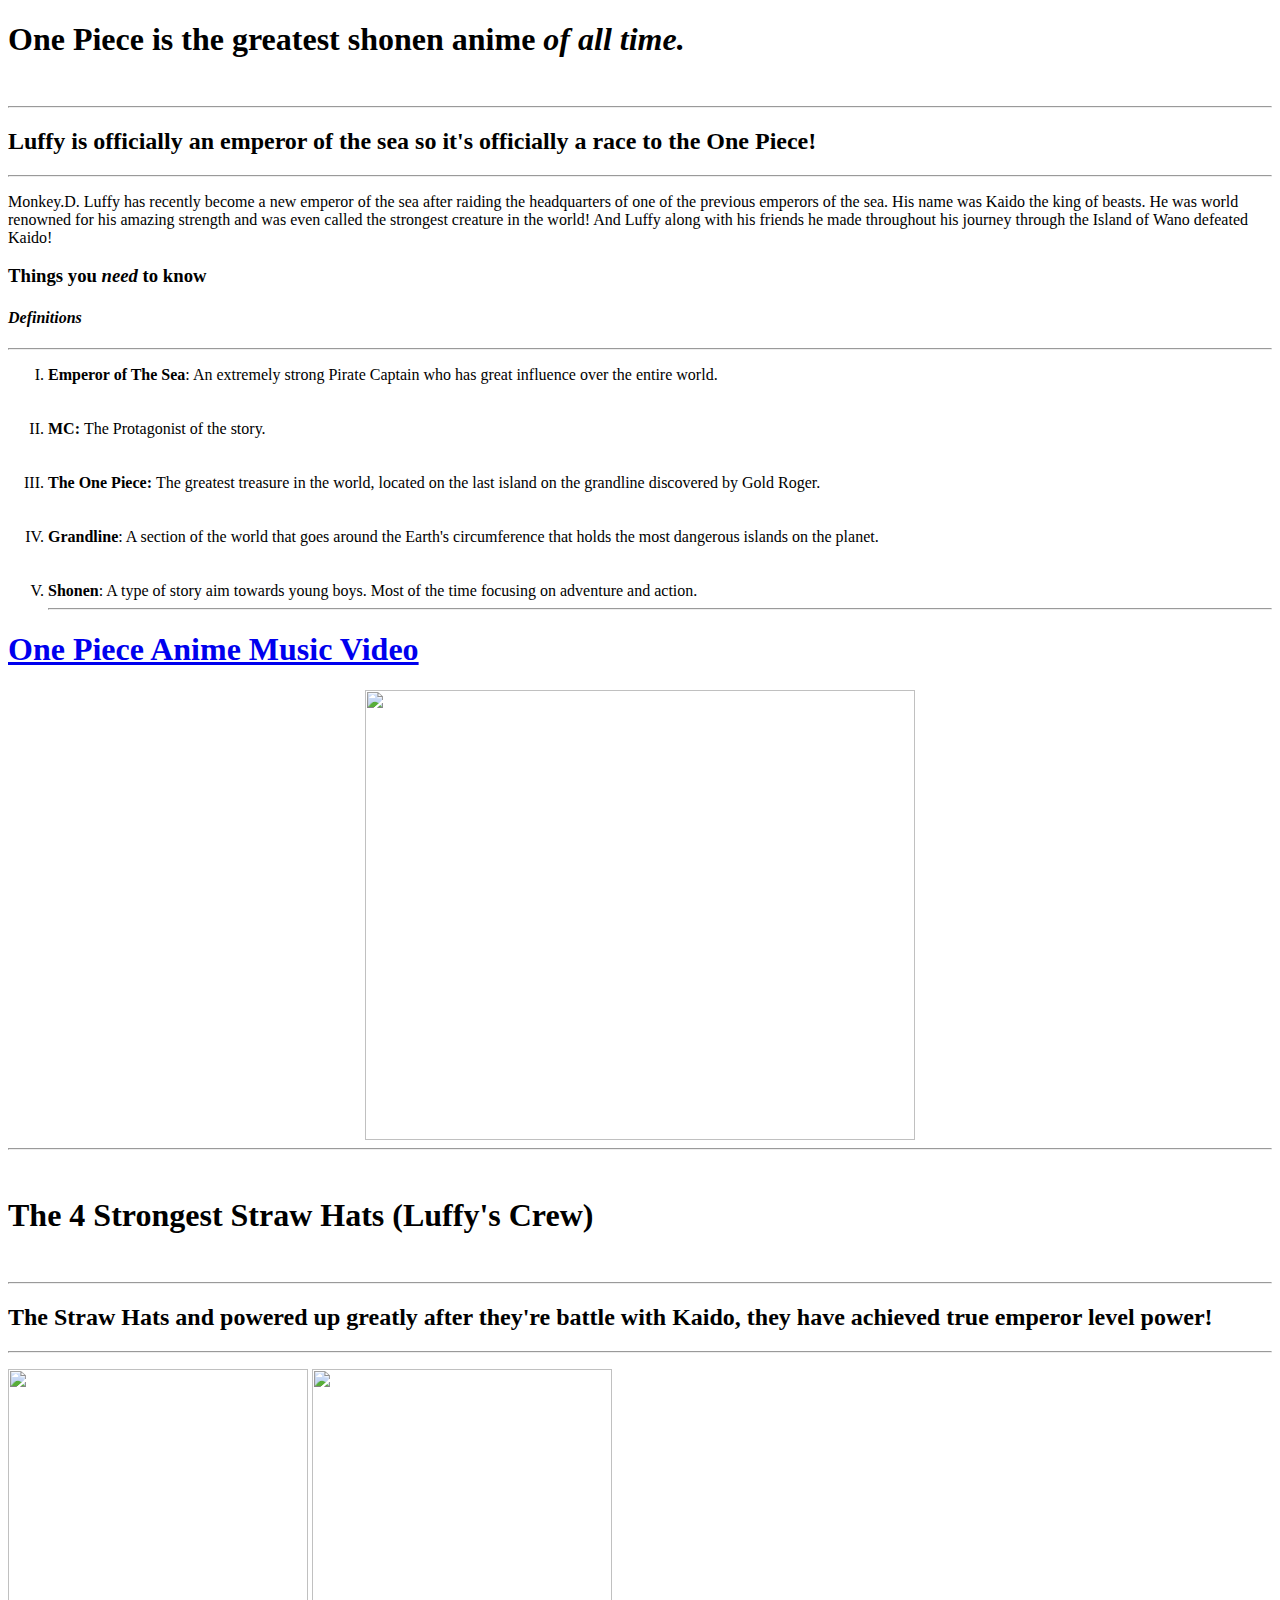
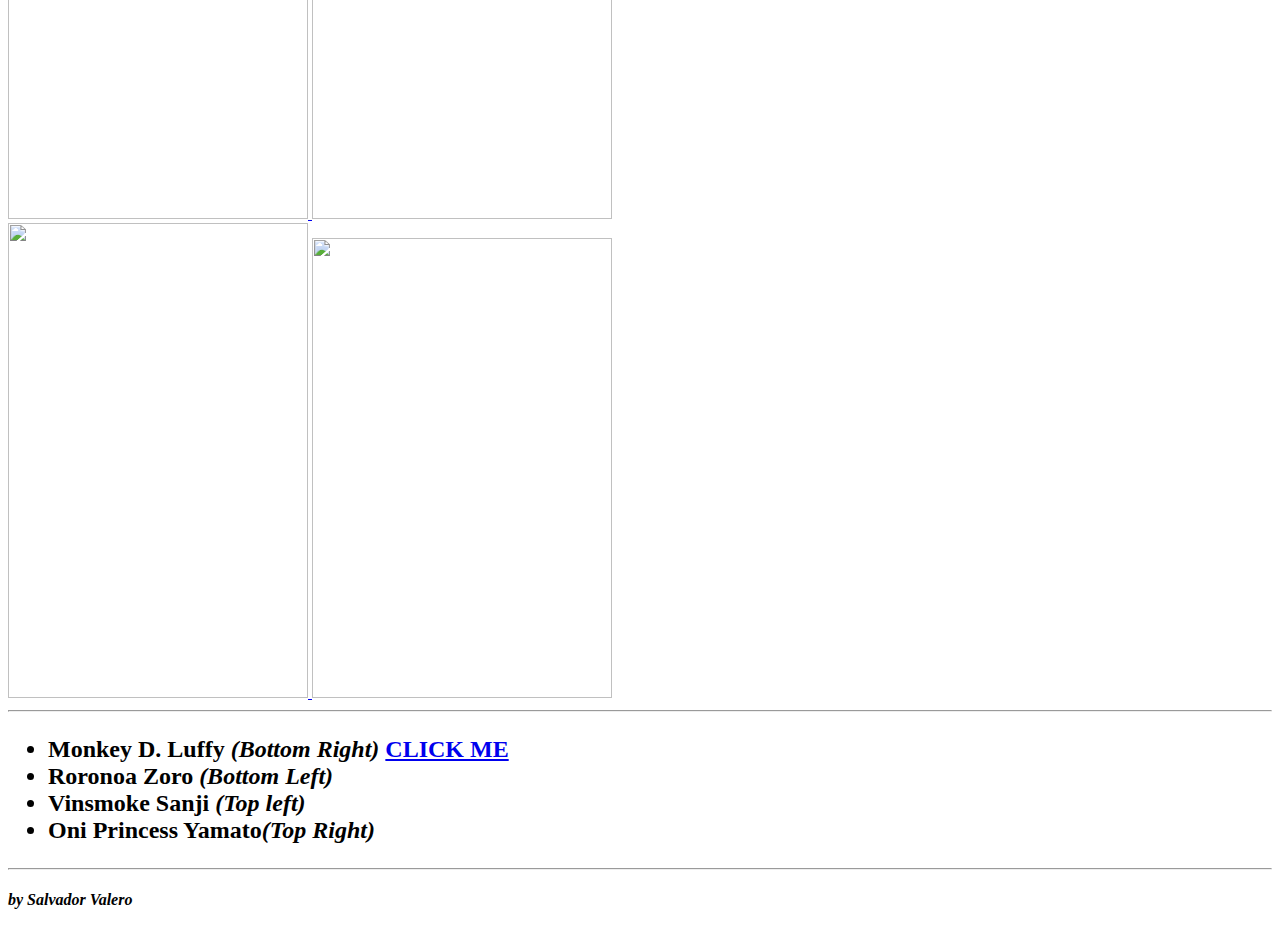
==== index.html @ fc662fb9 "Update index.html" ====
<!DOCTYPE html>
<html>
    
    <head>
    <style>
        .center-image{
            display:block;
            margin-left:auto;
            margin-right:auto;
              
           
        }
    </style>
    <head>

<body>
<h1 text-align="center"> <strong> One Piece is the greatest shonen anime <em>of all time.</em></strong> </h1>  
<br>
<hr>
<h2> Luffy is officially an emperor of the sea so it's officially a race to the One Piece! </h2>
<hr>
<p>
 Monkey.D. Luffy has recently become a new emperor of the sea after raiding the headquarters of one of the previous emperors of the sea. His name was Kaido the king of beasts. He was world renowned for his amazing strength and was even called the strongest creature in the world! And Luffy along with his friends he made throughout his journey through the Island of Wano defeated Kaido!
</p>
<h3>Things you <em>need</em> to know </h3>

 <h4> <em>Definitions</em> </h4> 
<hr>
    <ol type="I"><li><strong>Emperor of The Sea</strong>: An extremely strong Pirate Captain who has great influence over the entire world.</li>
    <br>
    <br>
<li><strong> MC: </strong> The Protagonist of the story.</li>
    <br> 
    <br>
   <li> <strong> The One Piece: </strong> The greatest treasure in the world, located on the last island on the grandline discovered by Gold Roger.</li>
    <br>
    <br>
   <li> <strong>Grandline</strong>: A section of the world that goes around the Earth's circumference that holds the most dangerous islands on the planet.</li>
    <br>
    <br>
   <li> <strong>Shonen</strong>: A type of story aim towards young boys. Most of the time focusing on adventure and action. </li>
  <hr>
    </ol>
  
<a href="https://www.youtube.com/watch?v=xylh_sJAYdc&t=14s&ab_channel=SRAMusicVideos">
<h1>One Piece Anime Music Video</h1></a>
<img src="https://www.spieltimes.com/wp-content/uploads/2022/06/New-Four-Emperors-One-Piece.png" width="550" height="450" class="center-image">  

<hr>
<br>
<h1>The 4 Strongest Straw Hats (Luffy's Crew)</h1>
 <br>
    <hr>
    <h2> The Straw Hats and powered up greatly after they're battle with Kaido, they have achieved true emperor level power!</h2>
<hr>
    <p></p>
    <a href= "https://onepiece.fandom.com/wiki/Sanji"> <img src="https://external-preview.redd.it/SShWfacmnjBv8JmQe5dcjXAxpG6yEoSgQGc88x0Dnws.jpg?auto=webp&s=9368627f017a8853e04f3eb7823c5f2481de00da" height= "450" width="300"> </a>     <a href="https://onepiece.fandom.com/wiki/Yamato"><img src="https://images-wixmp-ed30a86b8c4ca887773594c2.wixmp.com/f/8fb43e2c-327a-4a76-abb0-70dba8834beb/deu62fq-f9fd1fc0-5700-4640-9803-731a1fecc0d0.png?token=eyJ0eXAiOiJKV1QiLCJhbGciOiJIUzI1NiJ9.[base64].6aYHPKNVHzzIAaA-C7VvUwrvDwqY3rrPaKQunhEbTfM" height="450" width="300"> </a>
 
<br>
    <a href="https://onepiece.fandom.com/wiki/Roronoa_Zoro"> <img src="https://preview.redd.it/vzu9eidu8ls61.jpg?width=640&crop=smart&auto=webp&s=ae300a31c0ba5c22b5fefee32e58eded94ff1478" height="475" width="300"> </a> <a href= "https://onepiece.fandom.com/wiki/Monkey_D._Luffy"> <img src="https://images-wixmp-ed30a86b8c4ca887773594c2.wixmp.com/f/d03b694a-498b-4c57-9479-ef53a71a21b7/df4256z-2f779d5b-7105-4ada-bc83-f4b476868b37.png/v1/fill/w_1280,h_1597,q_80,strp/luffy_gear_5_by_xavierjvg_df4256z-fullview.jpg?token=eyJ0eXAiOiJKV1QiLCJhbGciOiJIUzI1NiJ9.[base64].vtmfhllHHeiVC7xZtV6Qsx8Wz6lHJr-XCIM-BSOGjh8" height="460" width="300"> </a>
<hr>
        </body>
<p>
 <h2> 
<ul>
<li><strong>Monkey D. Luffy <em>(Bottom Right)</em> <a href="https://flyclipart.com/thumbs/anime-onepiece-one-piece-luffy-monkeydluffy-memes-luffy-ugly-face-1235088.png"> CLICK ME</a></li>

<li>    Roronoa Zoro <em>(Bottom Left)</em> </li>

    <li>   Vinsmoke Sanji <em>(Top left)</em>  </li>

  <li>  Oni Princess Yamato<em>(Top Right)</em> </strong> </li>
</h2>
        </p>
   <hr>
<h4><em>by Salvador Valero</em></h4>
</body>
</html>
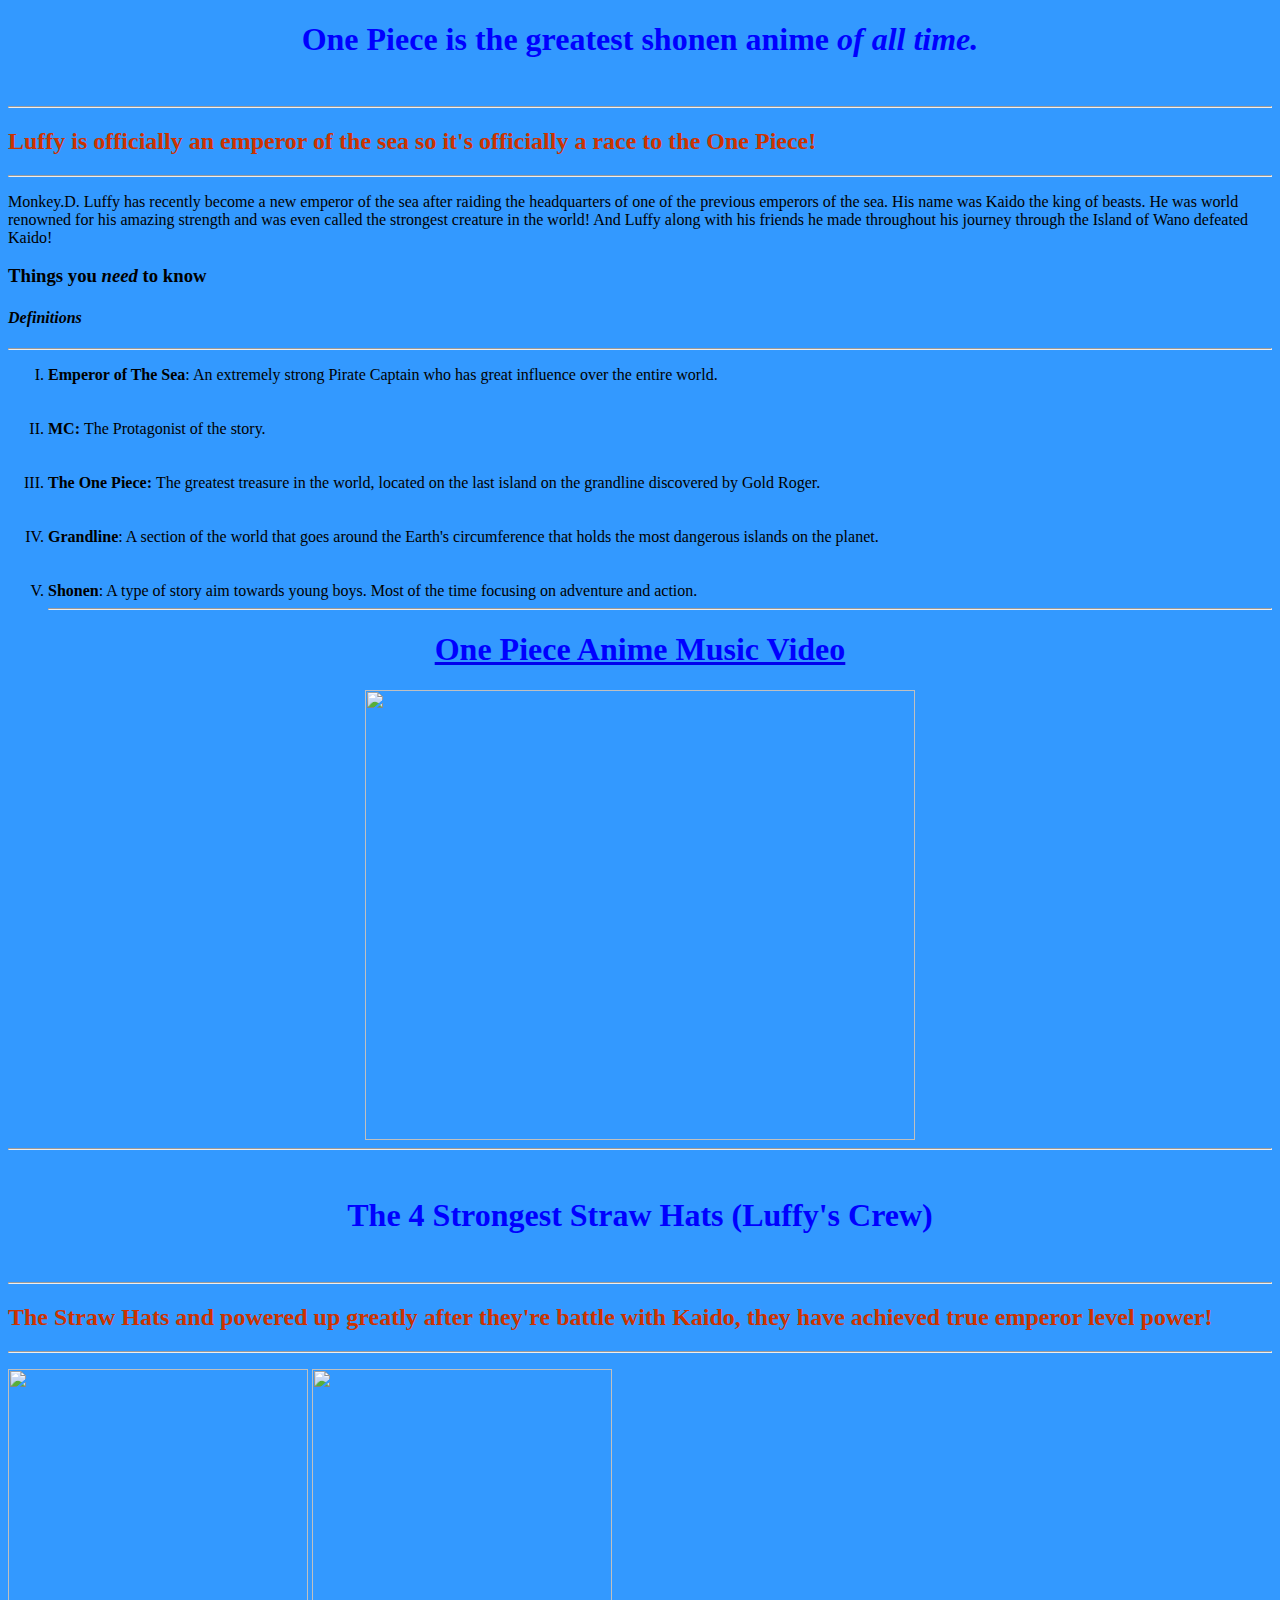
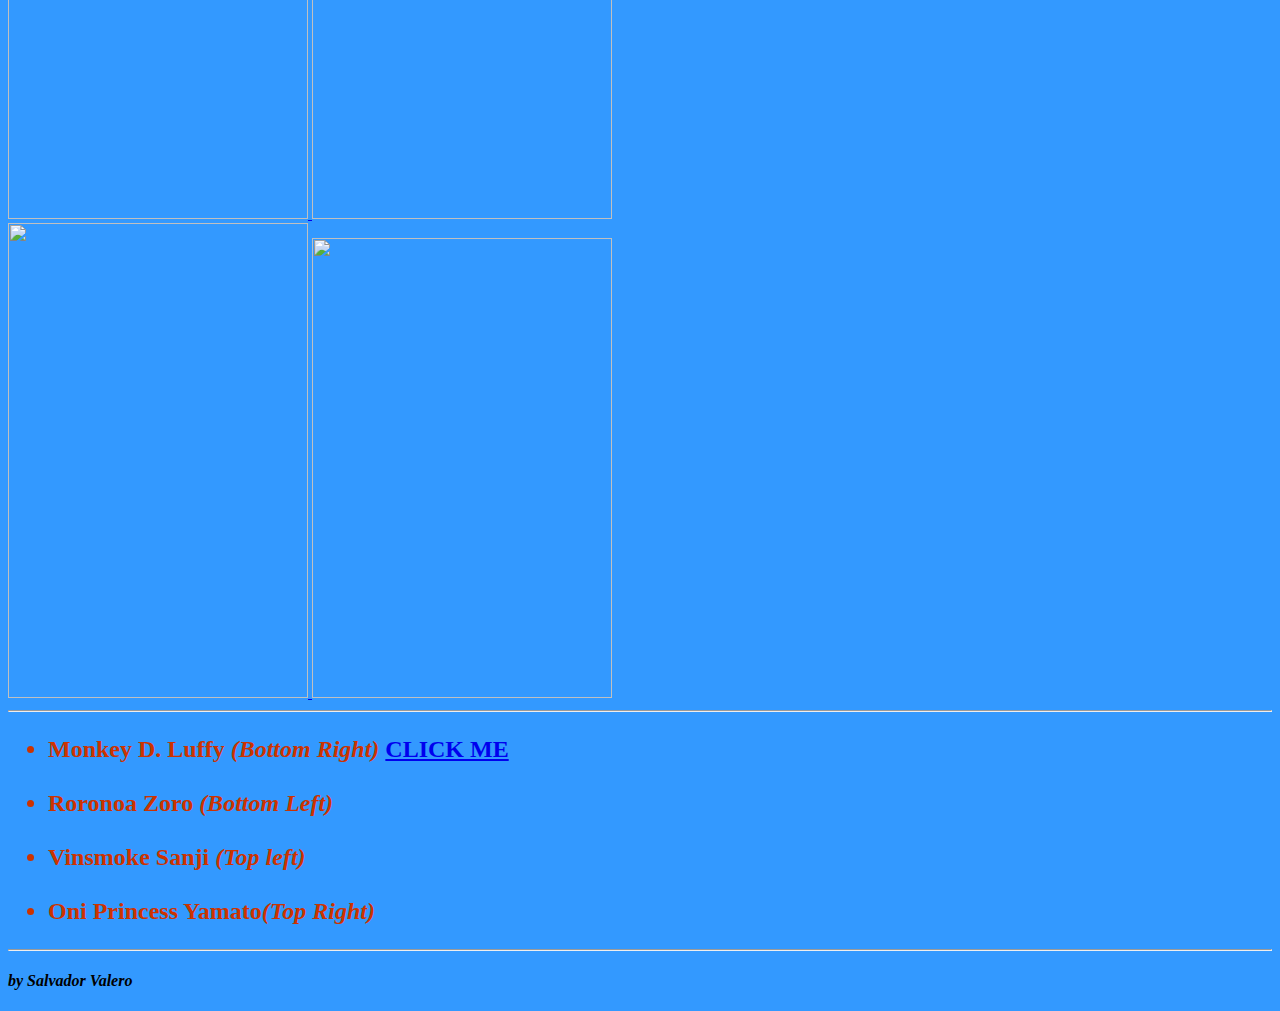
==== commit 6917c5ee: "Update index.html" ====
--- a/index.html
+++ b/index.html
@@ -6,9 +6,17 @@
         .center-image{
             display:block;
             margin-left:auto;
-            margin-right:auto;
-              
-           
+            margin-right:auto;                      
+        }
+        h1{
+            text-align:center;
+            color: blue;
+        }
+        body{
+            background-color:#3399FF;
+        }
+        h2{
+            color:#CC3300;
         }
     </style>
     <head>
@@ -63,13 +71,13 @@
 <p>
  <h2> 
 <ul>
-<li><strong>Monkey D. Luffy <em>(Bottom Right)</em> <a href="https://flyclipart.com/thumbs/anime-onepiece-one-piece-luffy-monkeydluffy-memes-luffy-ugly-face-1235088.png"> CLICK ME</a></li>
-
-<li>    Roronoa Zoro <em>(Bottom Left)</em> </li>
-
+    <li><strong>Monkey D. Luffy <em>(Bottom Right)</em> <a href="https://flyclipart.com/thumbs/anime-onepiece-one-piece-luffy-monkeydluffy-memes-luffy-ugly-face-1235088.png"> CLICK ME</a></li>
+<br>
+    <li>    Roronoa Zoro <em>(Bottom Left)</em> </li>
+<br>
     <li>   Vinsmoke Sanji <em>(Top left)</em>  </li>
-
-  <li>  Oni Princess Yamato<em>(Top Right)</em> </strong> </li>
+<br>
+    <li>  Oni Princess Yamato<em>(Top Right)</em> </strong> </li>
 </h2>
         </p>
    <hr>
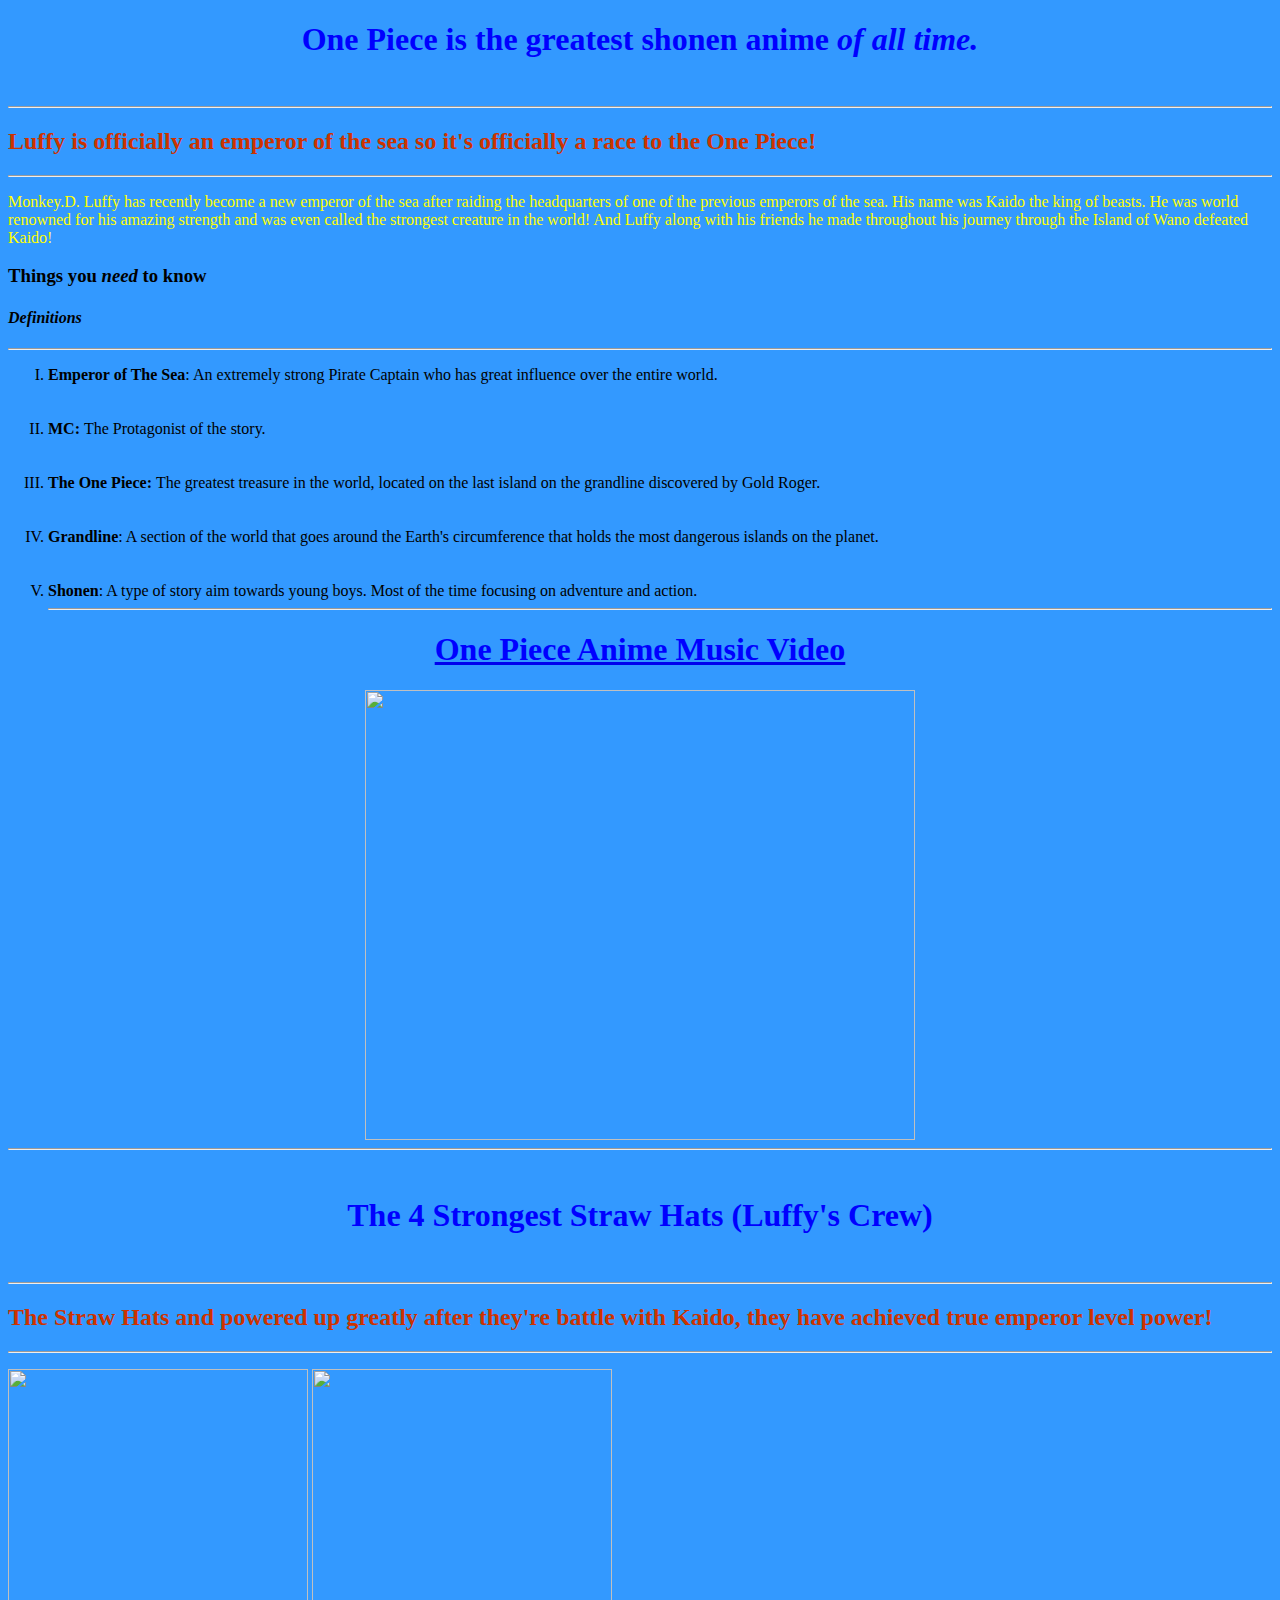
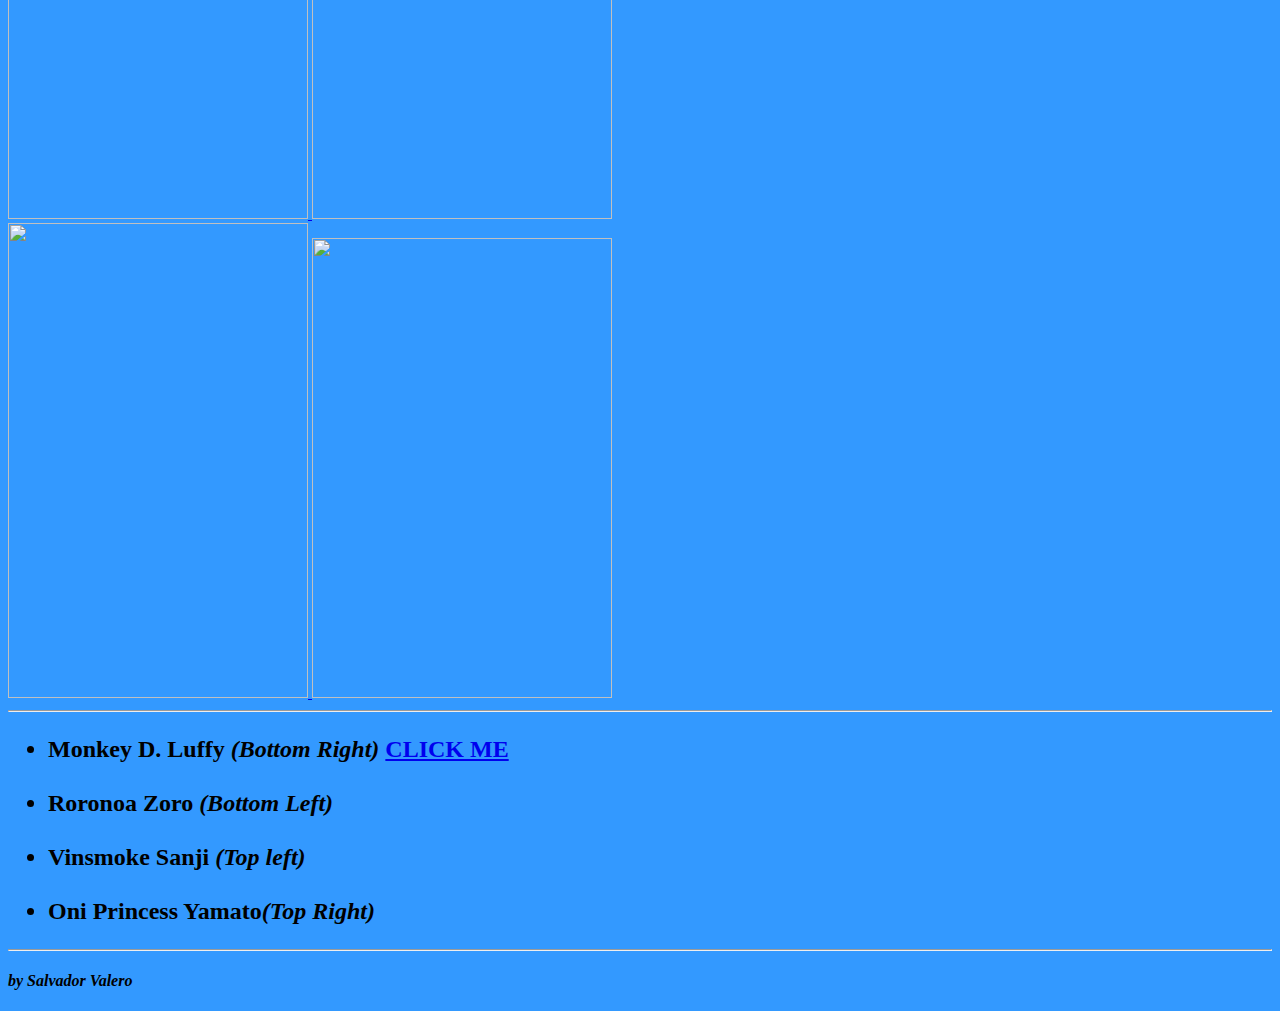
==== commit 56a388b8: "Update index.html" ====
--- a/index.html
+++ b/index.html
@@ -14,9 +14,16 @@
         }
         body{
             background-color:#3399FF;
+            font-style:Lucida-console;
         }
         h2{
             color:#CC3300;
+        }
+        .straw-hats{
+            color:black;
+        }
+        p{
+            color:yellow;
         }
     </style>
     <head>
@@ -70,7 +77,7 @@
         </body>
 <p>
  <h2> 
-<ul>
+<ul class="straw-hats">
     <li><strong>Monkey D. Luffy <em>(Bottom Right)</em> <a href="https://flyclipart.com/thumbs/anime-onepiece-one-piece-luffy-monkeydluffy-memes-luffy-ugly-face-1235088.png"> CLICK ME</a></li>
 <br>
     <li>    Roronoa Zoro <em>(Bottom Left)</em> </li>
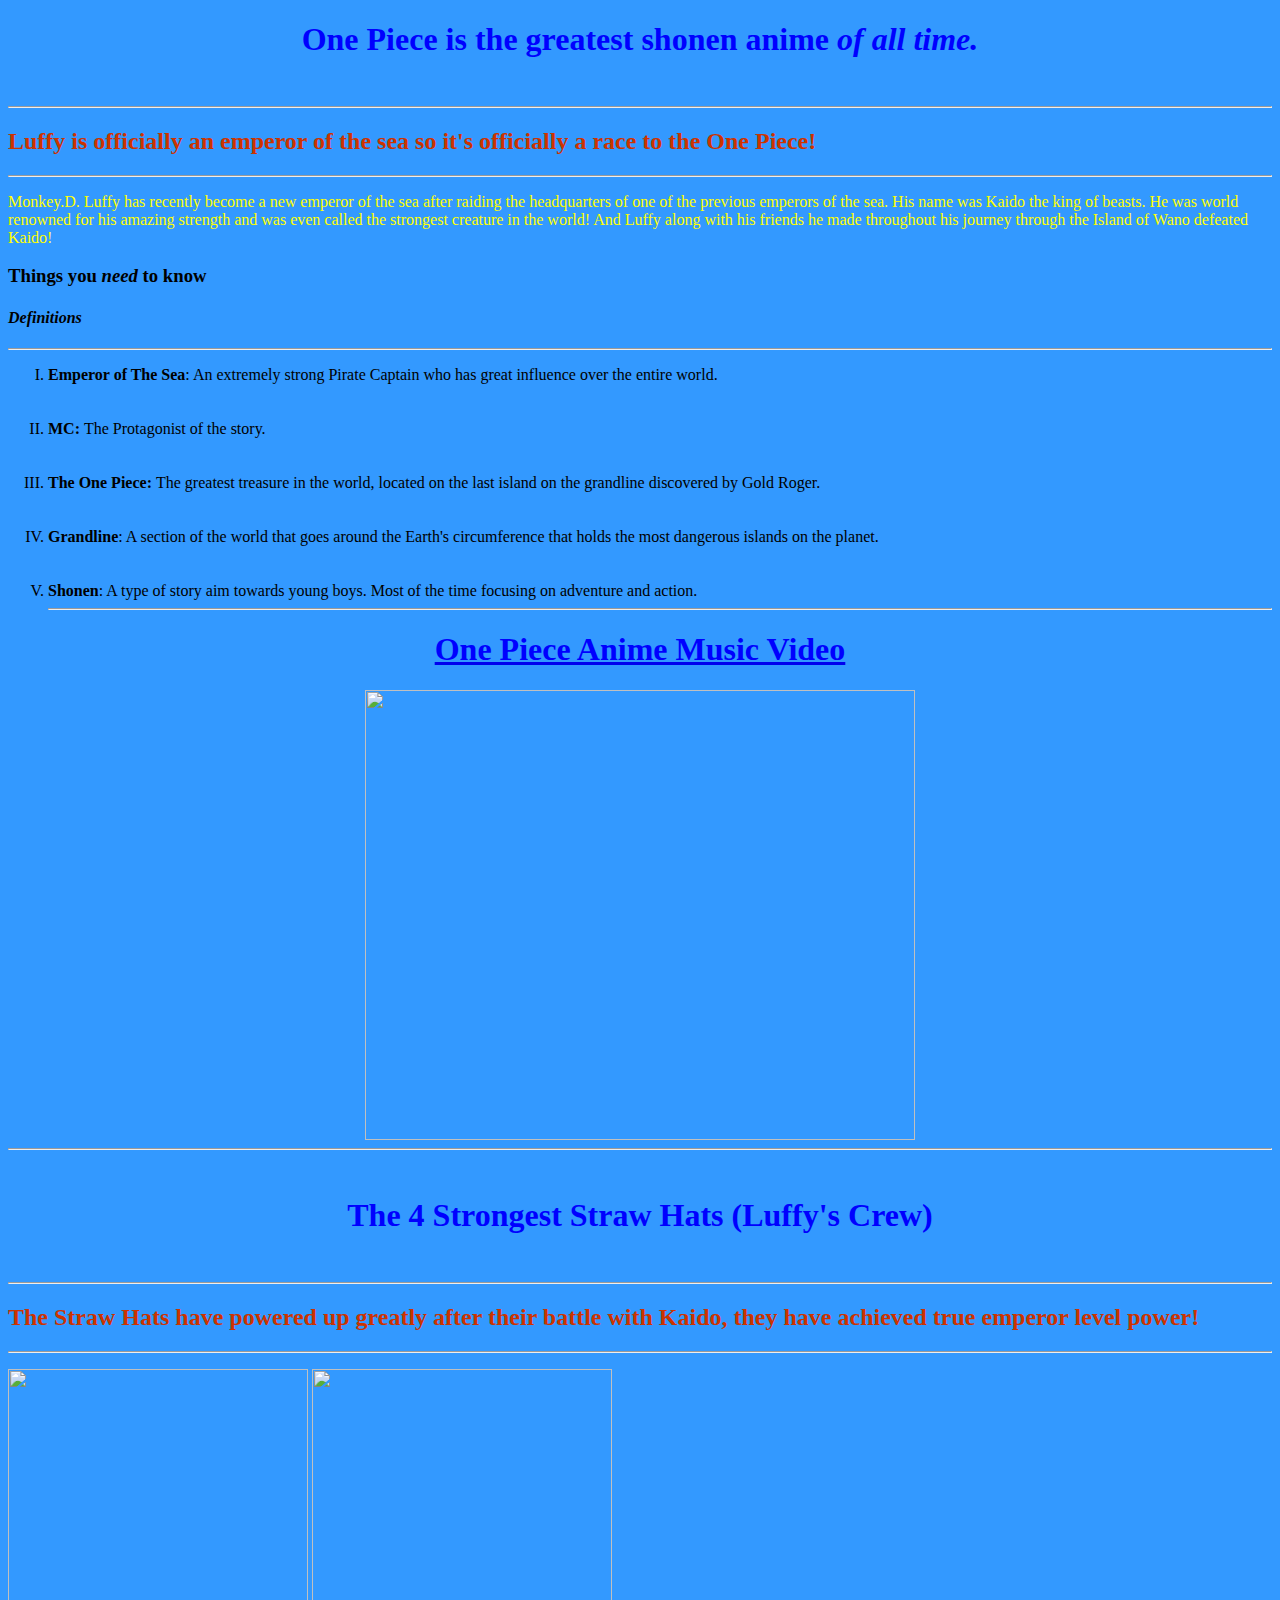
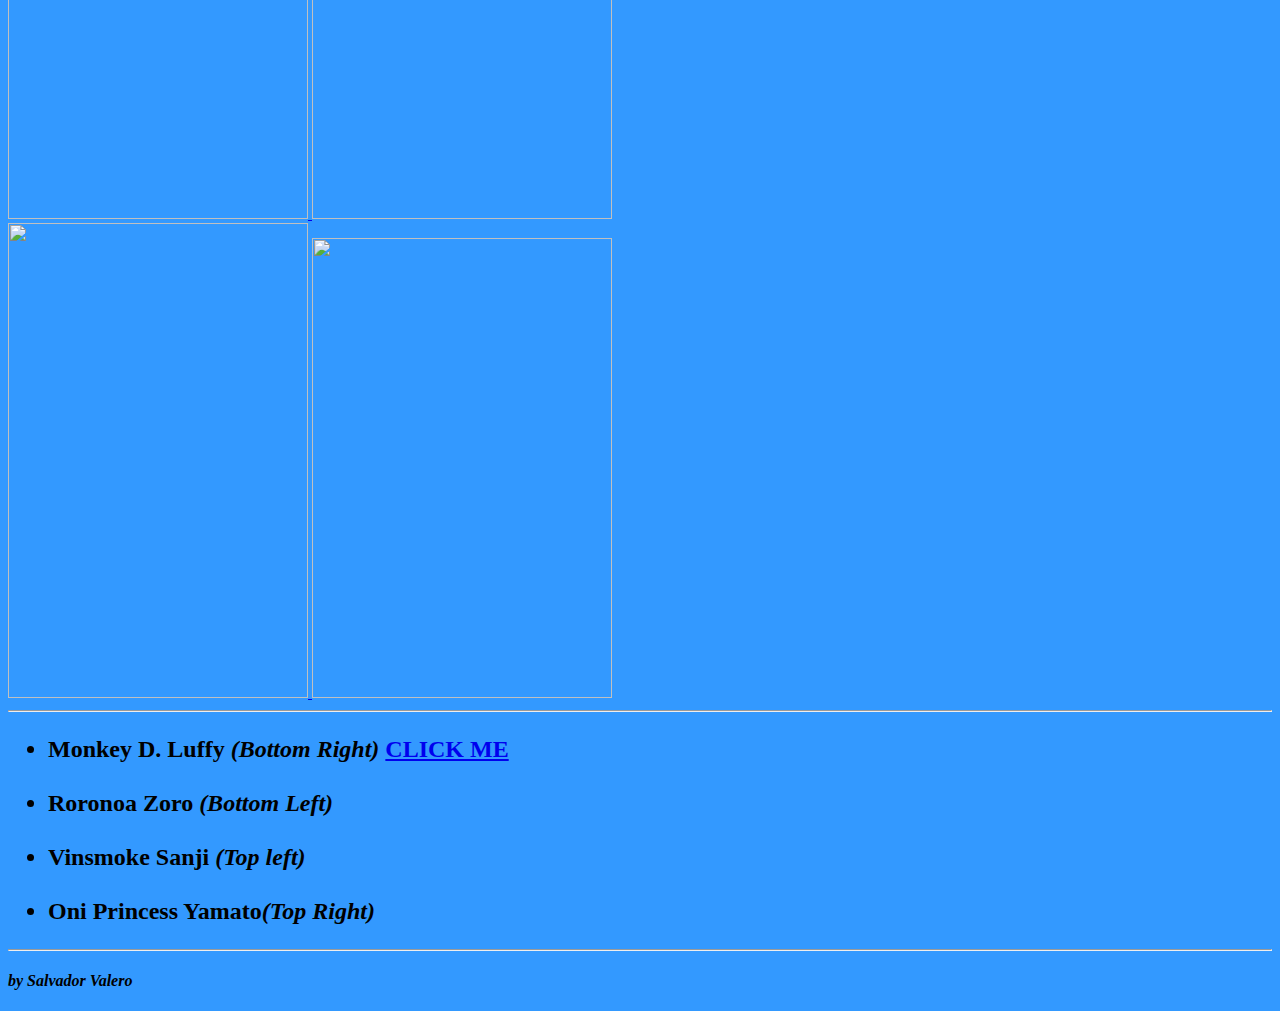
==== commit 9e27a9b1: "Update index.html" ====
--- a/index.html
+++ b/index.html
@@ -66,7 +66,7 @@
 <h1>The 4 Strongest Straw Hats (Luffy's Crew)</h1>
  <br>
     <hr>
-    <h2> The Straw Hats and powered up greatly after they're battle with Kaido, they have achieved true emperor level power!</h2>
+    <h2> The Straw Hats have powered up greatly after their battle with Kaido, they have achieved true emperor level power!</h2>
 <hr>
     <p></p>
     <a href= "https://onepiece.fandom.com/wiki/Sanji"> <img src="https://external-preview.redd.it/SShWfacmnjBv8JmQe5dcjXAxpG6yEoSgQGc88x0Dnws.jpg?auto=webp&s=9368627f017a8853e04f3eb7823c5f2481de00da" height= "450" width="300"> </a>     <a href="https://onepiece.fandom.com/wiki/Yamato"><img src="https://images-wixmp-ed30a86b8c4ca887773594c2.wixmp.com/f/8fb43e2c-327a-4a76-abb0-70dba8834beb/deu62fq-f9fd1fc0-5700-4640-9803-731a1fecc0d0.png?token=eyJ0eXAiOiJKV1QiLCJhbGciOiJIUzI1NiJ9.[base64].6aYHPKNVHzzIAaA-C7VvUwrvDwqY3rrPaKQunhEbTfM" height="450" width="300"> </a>
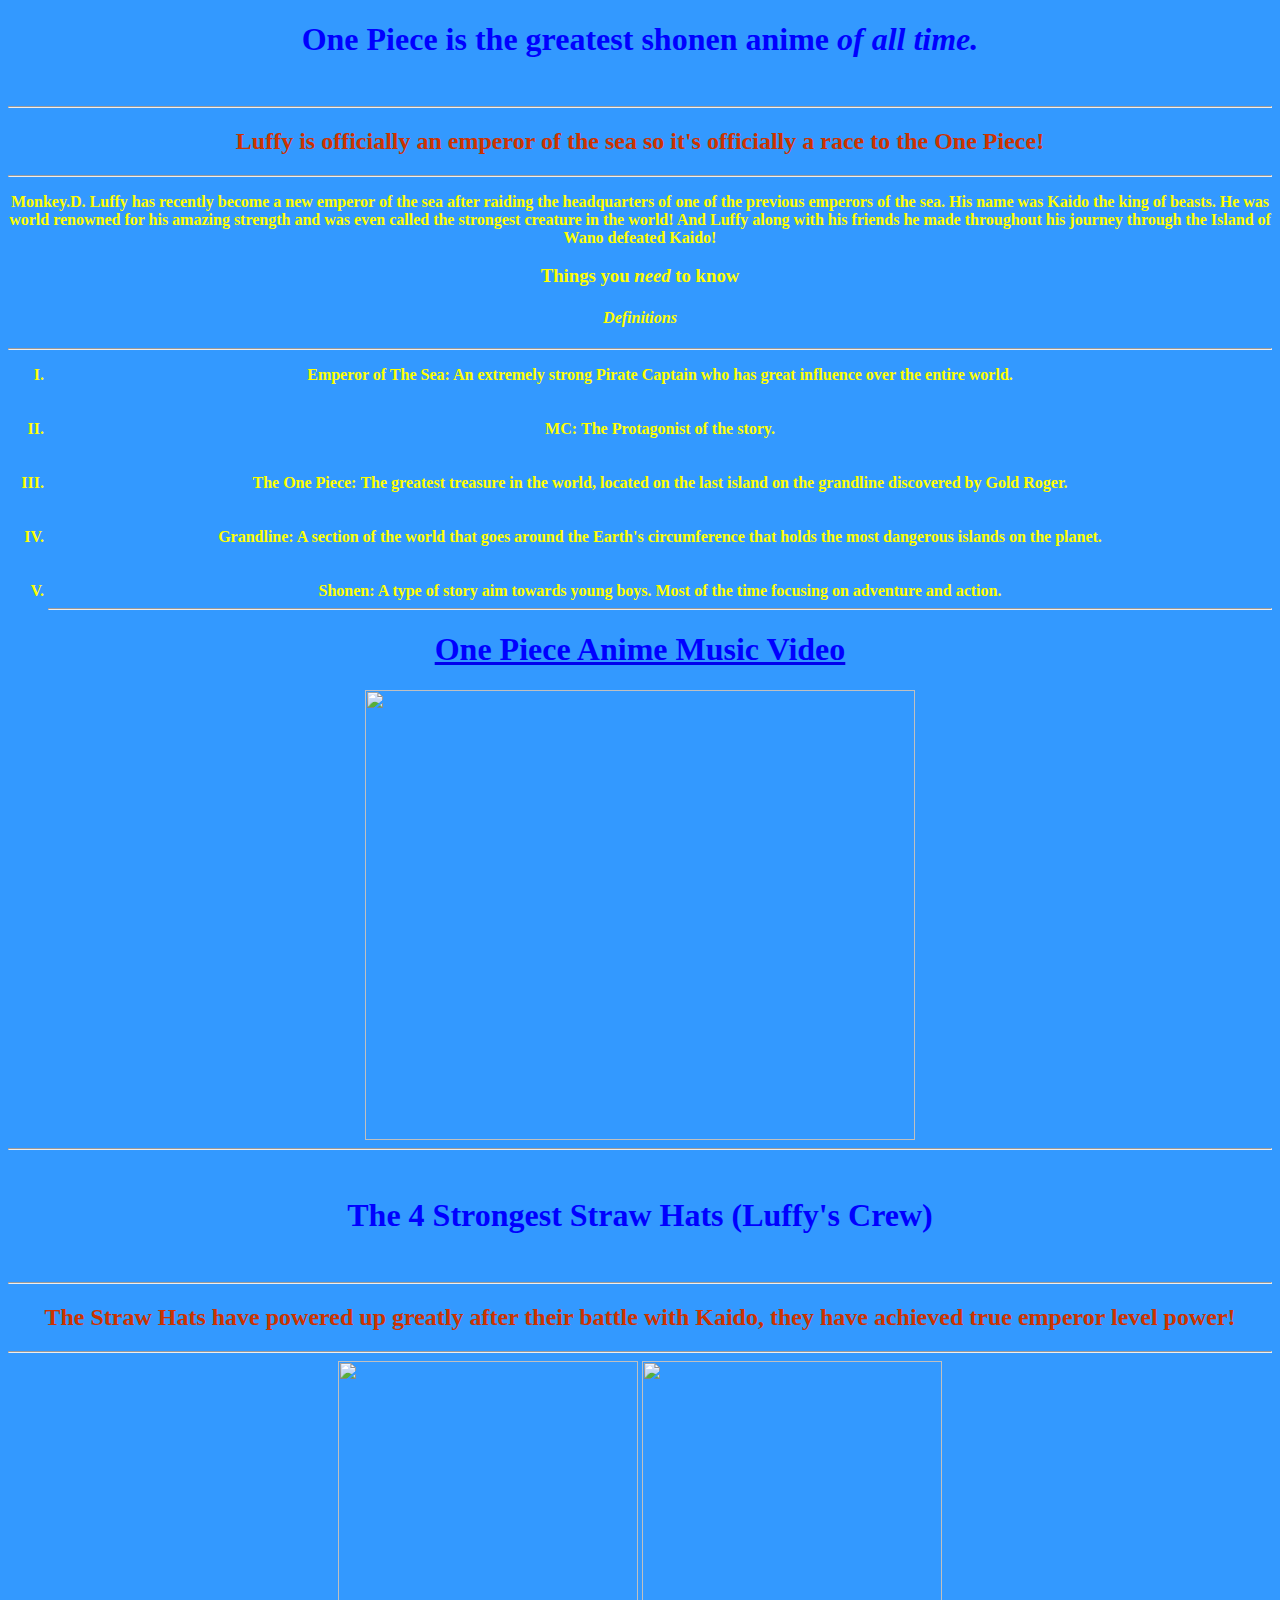
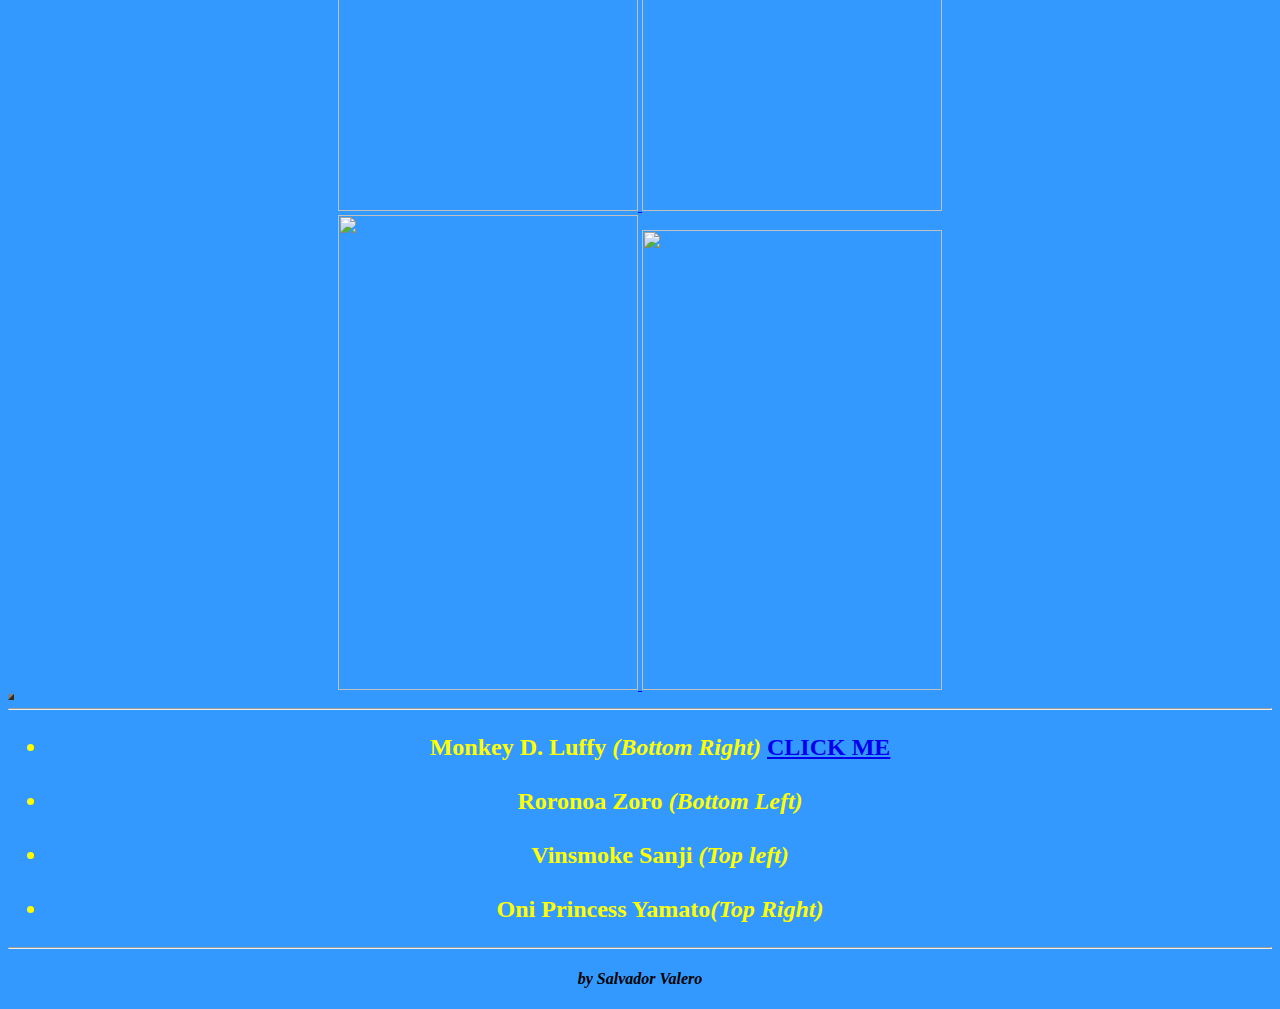
==== commit 99204727: "Update index.html" ====
--- a/index.html
+++ b/index.html
@@ -15,6 +15,7 @@
         body{
             background-color:#3399FF;
             font-style:Lucida-console;
+            text-align:center;
         }
         h2{
             color:#CC3300;
@@ -22,8 +23,10 @@
         .straw-hats{
             color:black;
         }
-        p{
+    
+        .yellow{
             color:yellow;
+            font-weight:bold;
         }
     </style>
     <head>
@@ -34,14 +37,15 @@
 <hr>
 <h2> Luffy is officially an emperor of the sea so it's officially a race to the One Piece! </h2>
 <hr>
-<p>
+<p class="yellow">
  Monkey.D. Luffy has recently become a new emperor of the sea after raiding the headquarters of one of the previous emperors of the sea. His name was Kaido the king of beasts. He was world renowned for his amazing strength and was even called the strongest creature in the world! And Luffy along with his friends he made throughout his journey through the Island of Wano defeated Kaido!
 </p>
-<h3>Things you <em>need</em> to know </h3>
+<h3 class="yellow">Things you <em>need</em> to know</h3>
 
- <h4> <em>Definitions</em> </h4> 
+ <h4 class="yellow"> <em>Definitions</em> </h4> 
 <hr>
-    <ol type="I"><li><strong>Emperor of The Sea</strong>: An extremely strong Pirate Captain who has great influence over the entire world.</li>
+    <ol type="I" class="yellow">
+<li><strong>Emperor of The Sea</strong>: An extremely strong Pirate Captain who has great influence over the entire world.</li>
     <br>
     <br>
 <li><strong> MC: </strong> The Protagonist of the story.</li>
@@ -68,16 +72,18 @@
     <hr>
     <h2> The Straw Hats have powered up greatly after their battle with Kaido, they have achieved true emperor level power!</h2>
 <hr>
-    <p></p>
-    <a href= "https://onepiece.fandom.com/wiki/Sanji"> <img src="https://external-preview.redd.it/SShWfacmnjBv8JmQe5dcjXAxpG6yEoSgQGc88x0Dnws.jpg?auto=webp&s=9368627f017a8853e04f3eb7823c5f2481de00da" height= "450" width="300"> </a>     <a href="https://onepiece.fandom.com/wiki/Yamato"><img src="https://images-wixmp-ed30a86b8c4ca887773594c2.wixmp.com/f/8fb43e2c-327a-4a76-abb0-70dba8834beb/deu62fq-f9fd1fc0-5700-4640-9803-731a1fecc0d0.png?token=eyJ0eXAiOiJKV1QiLCJhbGciOiJIUzI1NiJ9.[base64].6aYHPKNVHzzIAaA-C7VvUwrvDwqY3rrPaKQunhEbTfM" height="450" width="300"> </a>
+      
+    <table background color="black" border="3">
+        <tr><a href= "https://onepiece.fandom.com/wiki/Sanji"> <img src="https://external-preview.redd.it/SShWfacmnjBv8JmQe5dcjXAxpG6yEoSgQGc88x0Dnws.jpg?auto=webp&s=9368627f017a8853e04f3eb7823c5f2481de00da" height= "450" width="300"> </a></tr>    <tr><a href="https://onepiece.fandom.com/wiki/Yamato"><img src="https://images-wixmp-ed30a86b8c4ca887773594c2.wixmp.com/f/8fb43e2c-327a-4a76-abb0-70dba8834beb/deu62fq-f9fd1fc0-5700-4640-9803-731a1fecc0d0.png?token=eyJ0eXAiOiJKV1QiLCJhbGciOiJIUzI1NiJ9.[base64].6aYHPKNVHzzIAaA-C7VvUwrvDwqY3rrPaKQunhEbTfM" height="450" width="300"> </a> </tr>
  
 <br>
-    <a href="https://onepiece.fandom.com/wiki/Roronoa_Zoro"> <img src="https://preview.redd.it/vzu9eidu8ls61.jpg?width=640&crop=smart&auto=webp&s=ae300a31c0ba5c22b5fefee32e58eded94ff1478" height="475" width="300"> </a> <a href= "https://onepiece.fandom.com/wiki/Monkey_D._Luffy"> <img src="https://images-wixmp-ed30a86b8c4ca887773594c2.wixmp.com/f/d03b694a-498b-4c57-9479-ef53a71a21b7/df4256z-2f779d5b-7105-4ada-bc83-f4b476868b37.png/v1/fill/w_1280,h_1597,q_80,strp/luffy_gear_5_by_xavierjvg_df4256z-fullview.jpg?token=eyJ0eXAiOiJKV1QiLCJhbGciOiJIUzI1NiJ9.[base64].vtmfhllHHeiVC7xZtV6Qsx8Wz6lHJr-XCIM-BSOGjh8" height="460" width="300"> </a>
+         <tr><a href="https://onepiece.fandom.com/wiki/Roronoa_Zoro"> <img src="https://preview.redd.it/vzu9eidu8ls61.jpg?width=640&crop=smart&auto=webp&s=ae300a31c0ba5c22b5fefee32e58eded94ff1478" height="475" width="300"></a></tr>    <tr>  <a href= "https://onepiece.fandom.com/wiki/Monkey_D._Luffy"> <img src="https://images-wixmp-ed30a86b8c4ca887773594c2.wixmp.com/f/d03b694a-498b-4c57-9479-ef53a71a21b7/df4256z-2f779d5b-7105-4ada-bc83-f4b476868b37.png/v1/fill/w_1280,h_1597,q_80,strp/luffy_gear_5_by_xavierjvg_df4256z-fullview.jpg?token=eyJ0eXAiOiJKV1QiLCJhbGciOiJIUzI1NiJ9.[base64].vtmfhllHHeiVC7xZtV6Qsx8Wz6lHJr-XCIM-BSOGjh8" height="460" width="300"> </a> <tr>
+    </table>
 <hr>
-        </body>
+       
 <p>
  <h2> 
-<ul class="straw-hats">
+<ul class="yellow">
     <li><strong>Monkey D. Luffy <em>(Bottom Right)</em> <a href="https://flyclipart.com/thumbs/anime-onepiece-one-piece-luffy-monkeydluffy-memes-luffy-ugly-face-1235088.png"> CLICK ME</a></li>
 <br>
     <li>    Roronoa Zoro <em>(Bottom Left)</em> </li>
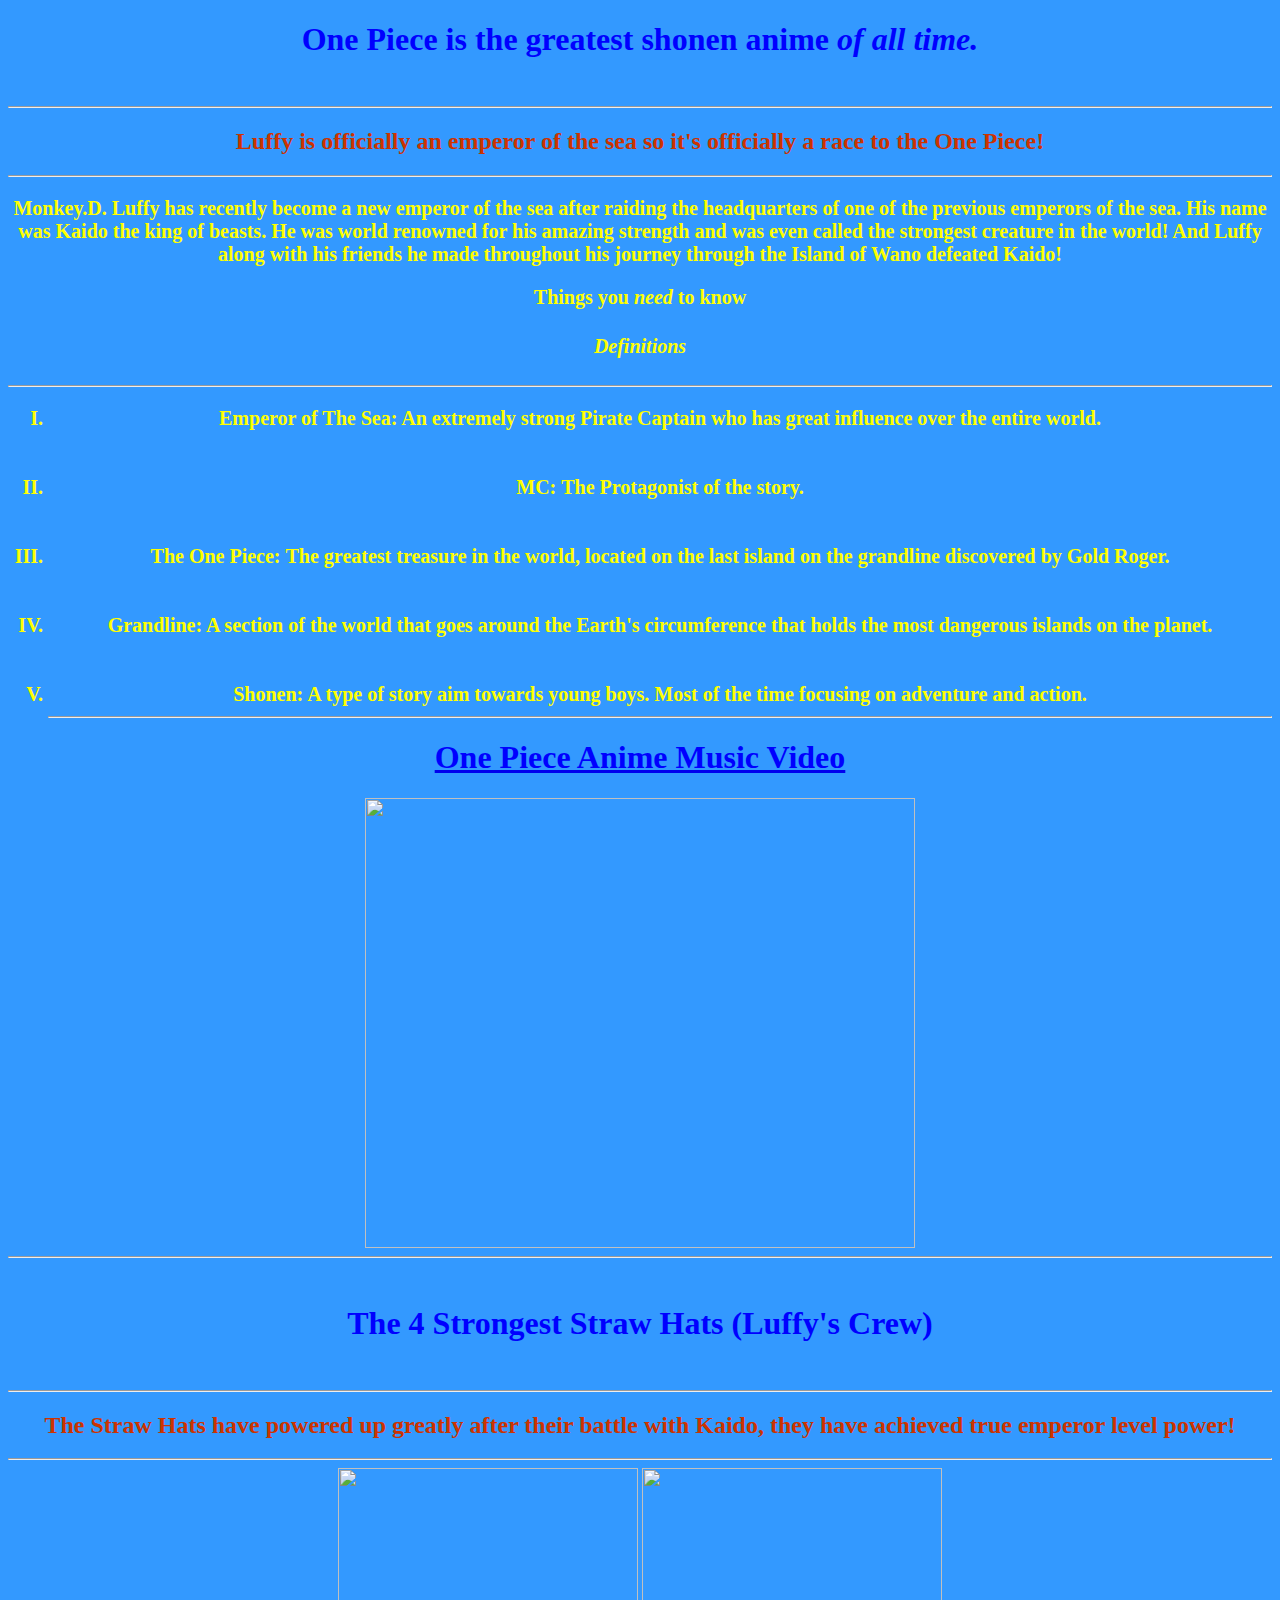
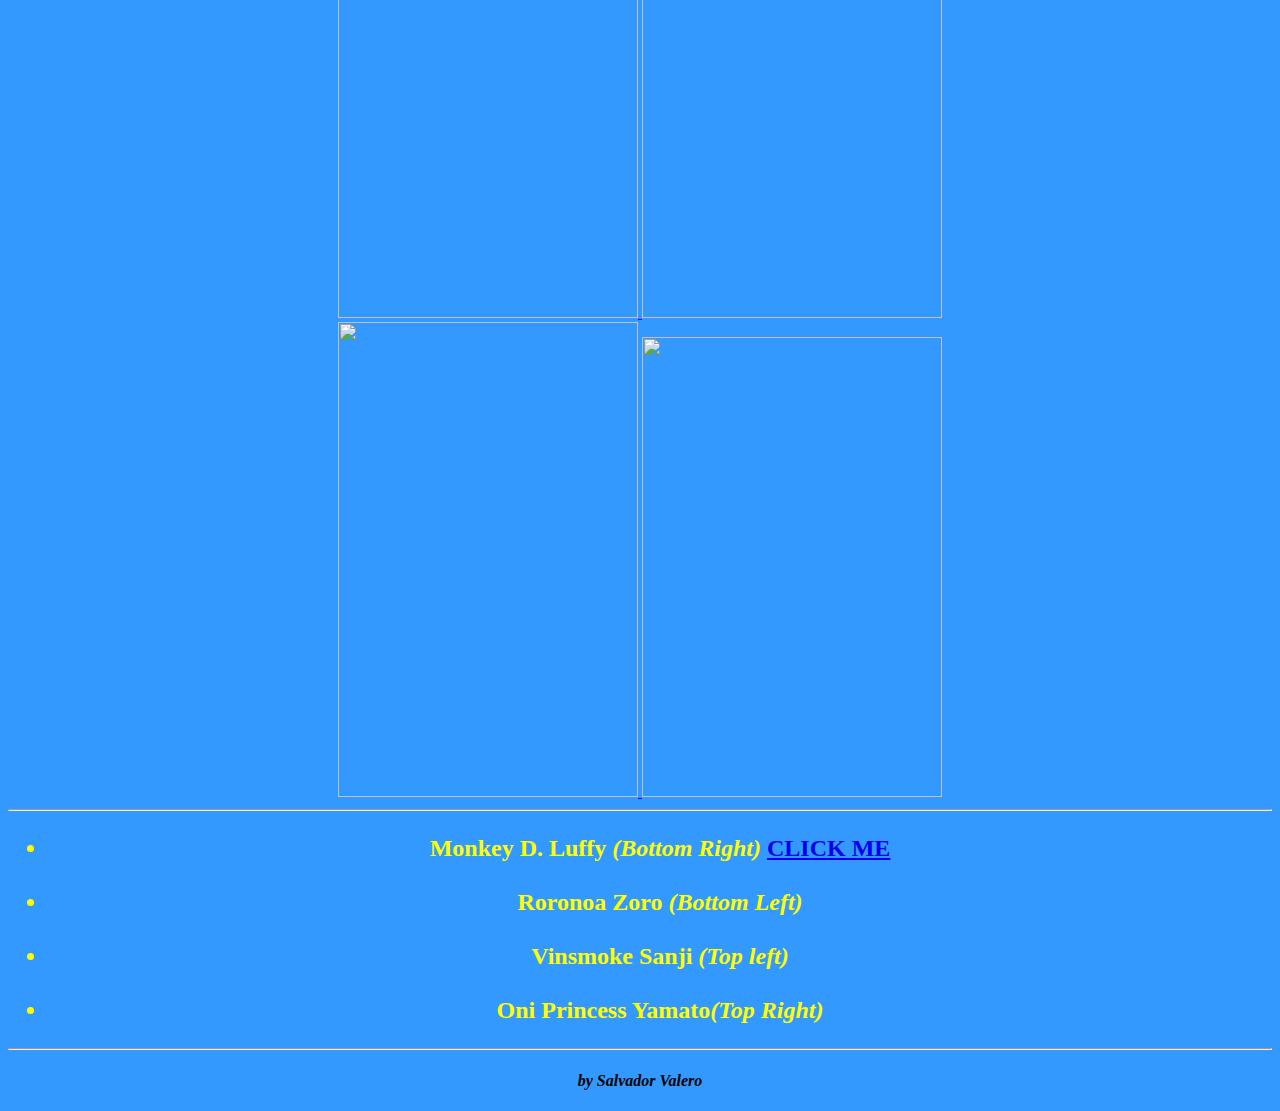
==== commit 856ba62f: "Update index.html" ====
--- a/index.html
+++ b/index.html
@@ -21,12 +21,18 @@
             color:#CC3300;
         }
         .straw-hats{
-            color:black;
+            color:yellow;
+            font-weight:bold;
         }
     
         .yellow{
             color:yellow;
             font-weight:bold;
+            font-size:20px;
+        }
+        .table{
+            background-color:black;
+            border;3:
         }
     </style>
     <head>
@@ -73,7 +79,7 @@
     <h2> The Straw Hats have powered up greatly after their battle with Kaido, they have achieved true emperor level power!</h2>
 <hr>
       
-    <table background color="black" border="3">
+    <table class="table">
         <tr><a href= "https://onepiece.fandom.com/wiki/Sanji"> <img src="https://external-preview.redd.it/SShWfacmnjBv8JmQe5dcjXAxpG6yEoSgQGc88x0Dnws.jpg?auto=webp&s=9368627f017a8853e04f3eb7823c5f2481de00da" height= "450" width="300"> </a></tr>    <tr><a href="https://onepiece.fandom.com/wiki/Yamato"><img src="https://images-wixmp-ed30a86b8c4ca887773594c2.wixmp.com/f/8fb43e2c-327a-4a76-abb0-70dba8834beb/deu62fq-f9fd1fc0-5700-4640-9803-731a1fecc0d0.png?token=eyJ0eXAiOiJKV1QiLCJhbGciOiJIUzI1NiJ9.[base64].6aYHPKNVHzzIAaA-C7VvUwrvDwqY3rrPaKQunhEbTfM" height="450" width="300"> </a> </tr>
  
 <br>
@@ -83,7 +89,7 @@
        
 <p>
  <h2> 
-<ul class="yellow">
+<ul class="straw-hats">
     <li><strong>Monkey D. Luffy <em>(Bottom Right)</em> <a href="https://flyclipart.com/thumbs/anime-onepiece-one-piece-luffy-monkeydluffy-memes-luffy-ugly-face-1235088.png"> CLICK ME</a></li>
 <br>
     <li>    Roronoa Zoro <em>(Bottom Left)</em> </li>
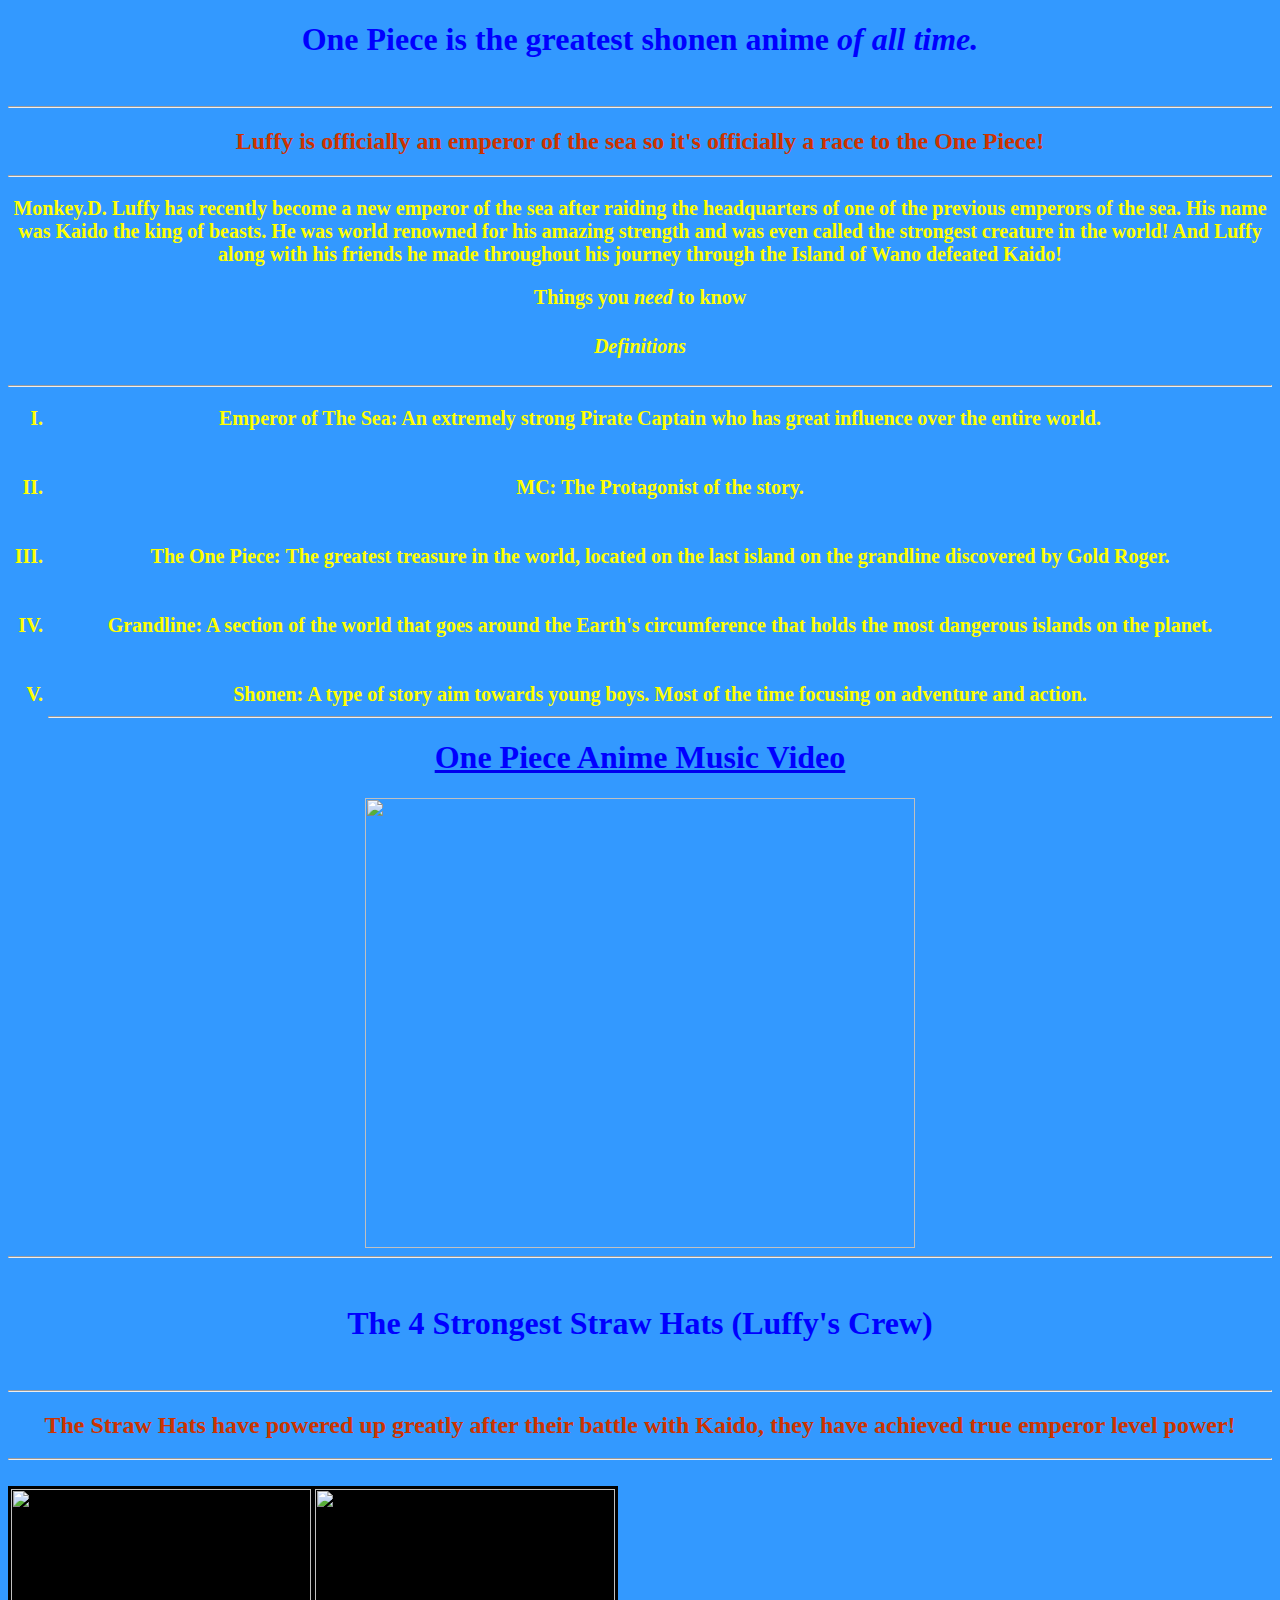
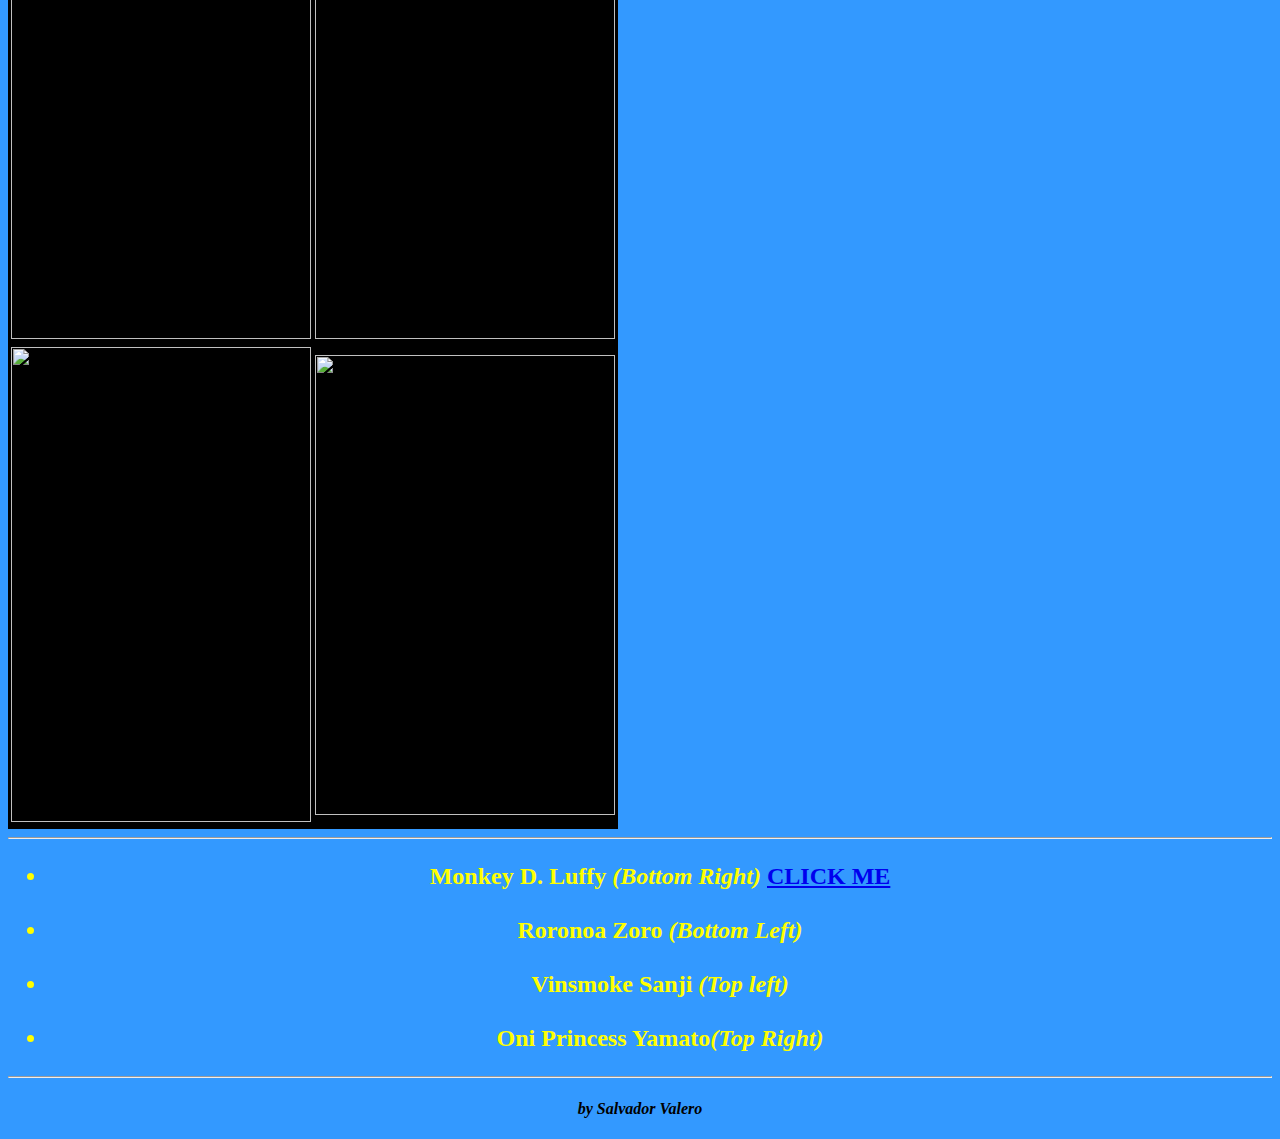
==== commit 5b53007f: "Update index.html" ====
--- a/index.html
+++ b/index.html
@@ -80,10 +80,10 @@
 <hr>
       
     <table class="table">
-        <tr><a href= "https://onepiece.fandom.com/wiki/Sanji"> <img src="https://external-preview.redd.it/SShWfacmnjBv8JmQe5dcjXAxpG6yEoSgQGc88x0Dnws.jpg?auto=webp&s=9368627f017a8853e04f3eb7823c5f2481de00da" height= "450" width="300"> </a></tr>    <tr><a href="https://onepiece.fandom.com/wiki/Yamato"><img src="https://images-wixmp-ed30a86b8c4ca887773594c2.wixmp.com/f/8fb43e2c-327a-4a76-abb0-70dba8834beb/deu62fq-f9fd1fc0-5700-4640-9803-731a1fecc0d0.png?token=eyJ0eXAiOiJKV1QiLCJhbGciOiJIUzI1NiJ9.[base64].6aYHPKNVHzzIAaA-C7VvUwrvDwqY3rrPaKQunhEbTfM" height="450" width="300"> </a> </tr>
+        <tr> <td><a href= "https://onepiece.fandom.com/wiki/Sanji"> <img src="https://external-preview.redd.it/SShWfacmnjBv8JmQe5dcjXAxpG6yEoSgQGc88x0Dnws.jpg?auto=webp&s=9368627f017a8853e04f3eb7823c5f2481de00da" height= "450" width="300"> </a></td>    <td><a href="https://onepiece.fandom.com/wiki/Yamato"><img src="https://images-wixmp-ed30a86b8c4ca887773594c2.wixmp.com/f/8fb43e2c-327a-4a76-abb0-70dba8834beb/deu62fq-f9fd1fc0-5700-4640-9803-731a1fecc0d0.png?token=eyJ0eXAiOiJKV1QiLCJhbGciOiJIUzI1NiJ9.[base64].6aYHPKNVHzzIAaA-C7VvUwrvDwqY3rrPaKQunhEbTfM" height="450" width="300"> </a> </td></tr>
  
 <br>
-         <tr><a href="https://onepiece.fandom.com/wiki/Roronoa_Zoro"> <img src="https://preview.redd.it/vzu9eidu8ls61.jpg?width=640&crop=smart&auto=webp&s=ae300a31c0ba5c22b5fefee32e58eded94ff1478" height="475" width="300"></a></tr>    <tr>  <a href= "https://onepiece.fandom.com/wiki/Monkey_D._Luffy"> <img src="https://images-wixmp-ed30a86b8c4ca887773594c2.wixmp.com/f/d03b694a-498b-4c57-9479-ef53a71a21b7/df4256z-2f779d5b-7105-4ada-bc83-f4b476868b37.png/v1/fill/w_1280,h_1597,q_80,strp/luffy_gear_5_by_xavierjvg_df4256z-fullview.jpg?token=eyJ0eXAiOiJKV1QiLCJhbGciOiJIUzI1NiJ9.[base64].vtmfhllHHeiVC7xZtV6Qsx8Wz6lHJr-XCIM-BSOGjh8" height="460" width="300"> </a> <tr>
+         <tr> <td><a href="https://onepiece.fandom.com/wiki/Roronoa_Zoro"> <img src="https://preview.redd.it/vzu9eidu8ls61.jpg?width=640&crop=smart&auto=webp&s=ae300a31c0ba5c22b5fefee32e58eded94ff1478" height="475" width="300"></a></td>   <td><a href="https://onepiece.fandom.com/wiki/Monkey_D._Luffy"> <img src="https://images-wixmp-ed30a86b8c4ca887773594c2.wixmp.com/f/d03b694a-498b-4c57-9479-ef53a71a21b7/df4256z-2f779d5b-7105-4ada-bc83-f4b476868b37.png/v1/fill/w_1280,h_1597,q_80,strp/luffy_gear_5_by_xavierjvg_df4256z-fullview.jpg?token=eyJ0eXAiOiJKV1QiLCJhbGciOiJIUzI1NiJ9.[base64].vtmfhllHHeiVC7xZtV6Qsx8Wz6lHJr-XCIM-BSOGjh8" height="460" width="300"> </a></td> </tr>
     </table>
 <hr>
        
